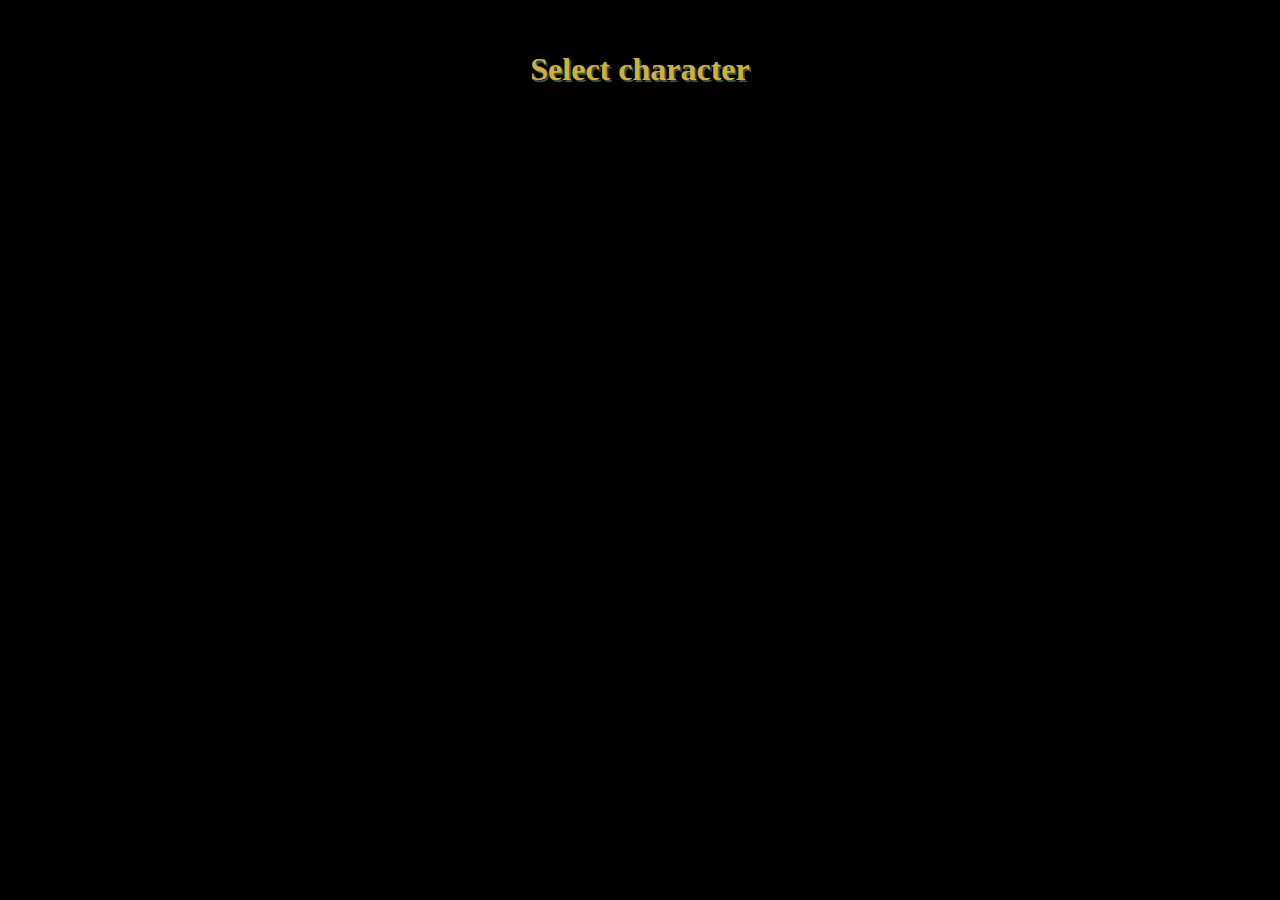
==== index.html @ 936d114f "initial commit" ====
<!DOCTYPE html>
<html lang="en">
<head>
    <meta charset="UTF-8">
    <meta name="viewport" content="width=device-width, initial-scale=1.0">
    <meta name="description" content="">
    <link rel="stylesheet" type="text/css" href="style.css">
    <title>GameOfThrones BoardGame/Select players</title>
</head>
  <body>
     <div class="header">
       <div class="logo">
         <a href="index.html"></a>
       </div>   
    </div>
      <div>
         <h1>Select character</h1>
      </div>
   <div id="card" data-loop-number="10"></div>  
      
      
    <script src="scripts/script.js"></script>
  </body>
</html>
---- style.css ----
body {
    background-color: #000000;
    color: white;
    box-sizing: border-box;
    
}

nav li {
    display: inline-block;
}

/*----- Select card page -----*/

.cards {
    float: left;
    width: 205px;
    height: 360px;
    padding: 2px 16px;
    margin: 15px;
    text-align: center;
    background-color: #2d545e;
    border-radius: 5px;
    box-shadow: 0 2px 4px 0 rgba(0,0,0,0.2);
    color: black;
    border: 8px solid #d4af37;
}

h1 {
    color: #d4af37;
    text-align: center;
    margin-bottom: 10px;
    padding: 30px;
    text-shadow: 2px 2px #2d545e;
   
}

.cards hr {
    background-color: #d4af37;
    padding: 1px;
    border: none;
}

.cards h2 {
    font-size: 21px;   
}

.cards p {
    font-size: 14px;
}

.cards img {
    width: 30%;
}

.cards h3 {
    font-size: 16px;   
}

.cards h4 {
    font-size: 18px;
}

.cards button {
    padding: 8px 30px;
    border: 2px solid #d4af37;
    border-radius: 5px;
    background-color: #2d545e;
    cursor: pointer;
    color: #d4af37;
    
}

.cards img {
    width: 80px;
}


@media screen and (max-width: 600px) {
    .cards {
        width: 165px;
        margin-left: 30px;
        height: 380px;
        
       
    }
}

@media screen and (max-width: 530px) {
    .cards {
        width: 60%;
        margin-left: 50px;
    
        
       
    }
}
/*#DAC667 #7790A6 */

/*------ Boardgame page --------*/


.game-container {
    margin: auto;
    width: 416px;
    border: 2px solid #d4af37;
    padding: 10px;
}

.tiles {
    width: 60px;
    padding: 2px;
}


#diceNumber {
    width: 30px;
    height: 30px;
    border: 2px solid #d4af37;
    border-radius: 5px;
    text-align: center;
    font-size: 28px;
    padding: 10px;
    margin:10px;
    margin-left: 320px;
}

.dice{
    padding: 10px 20px;
    margin-left: 300px;
    margin-top: 5px;
    border: none;
    border-radius: 5px;
    background-color: #d4af37;
    color: white;
    
}


#token {
    position: absolute;
    top: 0;
    left: 0; 
    width: 50px;
    margin-left: 520px;
    margin-top: 150px;
}



/* brettet*/
.tile {
    position: relative;
    width: 10px;
    height: 10px;
    border: 1px solid white;
        
}







/*--- Congratulationa page --------*/
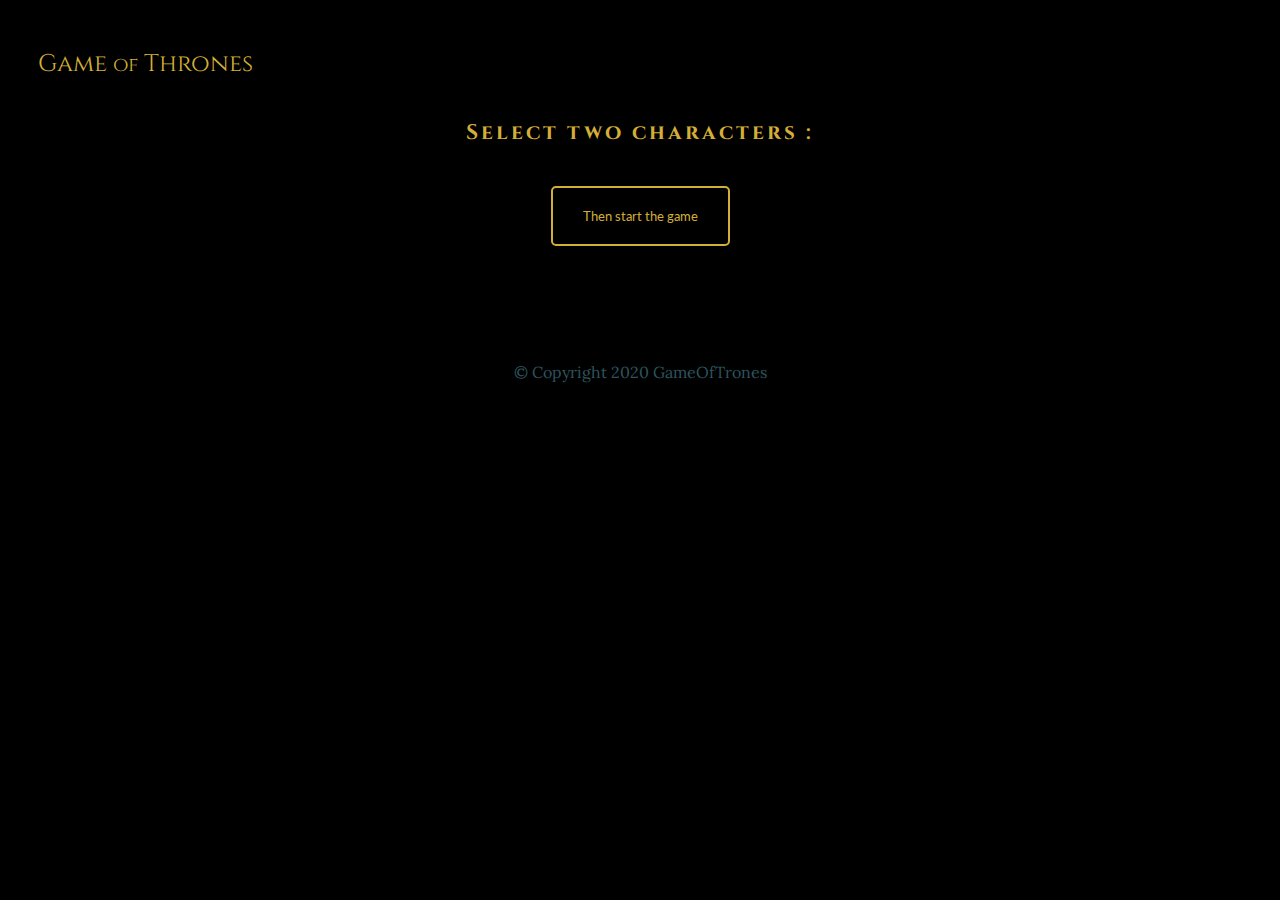
==== commit f1018b71: "final commit" ====
--- a/index.html
+++ b/index.html
@@ -4,21 +4,22 @@
     <meta charset="UTF-8">
     <meta name="viewport" content="width=device-width, initial-scale=1.0">
     <meta name="description" content="">
+    <link href="https://fonts.googleapis.com/css2?family=Cinzel&display=swap" rel="stylesheet">
+    <link href="https://fonts.googleapis.com/css2?family=Lato&display=swap" rel="stylesheet">
     <link rel="stylesheet" type="text/css" href="style.css">
+    <link href="https://fonts.googleapis.com/css2?family=Lora:wght@600&display=swap" rel="stylesheet">
     <title>GameOfThrones BoardGame/Select players</title>
 </head>
   <body>
-     <div class="header">
-       <div class="logo">
-         <a href="index.html"></a>
-       </div>   
-    </div>
-      <div>
-         <h1>Select character</h1>
-      </div>
-   <div id="card" data-loop-number="10"></div>  
-      
-      
+      <div id="logo">
+        <a href="index.html" id="boardgame">Game <small>of</small> Thrones</a>
+      </div>  
+        <div>
+            <h1>Select two characters :</h1>
+         <button id="start"> Then start the game</button>
+        </div>
+      <div id="card" data-loop-number="10"></div>
+      <footer><p class="footer">&copy; Copyright 2020 GameOfTrones</p></footer> 
     <script src="scripts/script.js"></script>
   </body>
 </html>--- a/style.css
+++ b/style.css
@@ -6,9 +6,25 @@
     
 }
 
-nav li {
-    display: inline-block;
-}
+.tokenIcon {
+    flex-shrink: 1;
+    flex-grow: 1;
+    width: 50%;
+}
+
+#logo {
+   font-size: 24px;
+   padding-top: 40px;
+   padding-left: 30px;
+}
+
+#logo a {
+   color: #d4af37;
+   text-decoration: none;
+   font-family: "Cinzel", serif;
+}
+
+
 
 /*----- Select card page -----*/
 
@@ -18,6 +34,7 @@
     height: 360px;
     padding: 2px 16px;
     margin: 15px;
+    margin-top: 50px;
     text-align: center;
     background-color: #2d545e;
     border-radius: 5px;
@@ -29,10 +46,10 @@
 h1 {
     color: #d4af37;
     text-align: center;
-    margin-bottom: 10px;
-    padding: 30px;
-    text-shadow: 2px 2px #2d545e;
-   
+    padding: 25px;
+    font-family: "Cinzel", serif;
+    font-size: 21px;
+    letter-spacing: 3px;
 }
 
 .cards hr {
@@ -42,11 +59,14 @@
 }
 
 .cards h2 {
-    font-size: 21px;   
+    font-size: 21px;
+    font-family: "Lora", serif;
+   
 }
 
 .cards p {
     font-size: 14px;
+    font-family: "Lato", sans-serif;
 }
 
 .cards img {
@@ -54,11 +74,13 @@
 }
 
 .cards h3 {
-    font-size: 16px;   
+    font-size: 16px;
+    font-family: "Lora", serif;
 }
 
 .cards h4 {
     font-size: 18px;
+    font-family: "Cinzel", serif;
 }
 
 .cards button {
@@ -68,21 +90,64 @@
     background-color: #2d545e;
     cursor: pointer;
     color: #d4af37;
-    
+    font-family: "Lato", sans-serif;
+    
+}
+
+.cards button:hover {
+    background-color:black;
+}
+
+.cards button:focus {
+    background-color: #d4af37;
+    color: black;
 }
 
 .cards img {
     width: 80px;
 }
+
+#start {
+    padding: 20px 30px;
+    border: 2px solid #d4af37;
+    border-radius: 5px;
+    background-color: black;
+    color: #d4af37;
+    font-family: "Lato", sans-serif;
+    display: flex;
+    margin: auto;
+}
+
+#start a {
+   text-decoration: none;
+   color: white;
+   
+}
+
+footer {
+    background-color: black;
+    padding-top: 50px;
+    color: #2d545e;
+    font-family: "Lora", serif;
+    margin-top: 50px;
+    text-align: center;
+    float: left;
+    width: 100%;
+}
+
+
 
 
 @media screen and (max-width: 600px) {
     .cards {
         width: 165px;
         margin-left: 30px;
-        height: 380px;
+        height: 380px;   
+    }
+    
+    h1 {
+        font-size: 18px;
         
-       
     }
 }
 
@@ -95,23 +160,38 @@
        
     }
 }
-/*#DAC667 #7790A6 */
+
 
 /*------ Boardgame page --------*/
 
+.tile {
+    text-align: center;
+    border-radius: 50%;
+    width: 80px;
+    height: 80px;
+    margin: auto;
+    background-color: #2d545e;
+    flex-direction: row;
+    display: flex;
+}
+
+.row {
+    display: flex;
+    width: 100%;
+}
 
 .game-container {
-    margin: auto;
-    width: 416px;
-    border: 2px solid #d4af37;
-    padding: 10px;
-}
-
-.tiles {
-    width: 60px;
-    padding: 2px;
-}
-
+    width: 500px;
+    height: 500px;
+    border: 2px solid #d4af37;
+    padding: 15px;
+    display: flex;
+    flex-grow: 1;
+    margin: auto;
+    flex-wrap: wrap;
+    flex-basis: 100%;
+
+}
 
 #diceNumber {
     width: 30px;
@@ -121,8 +201,9 @@
     text-align: center;
     font-size: 28px;
     padding: 10px;
-    margin:10px;
     margin-left: 320px;
+    margin-top: 20px;
+    margin-bottom: 10px;
 }
 
 .dice{
@@ -132,42 +213,67 @@
     border: none;
     border-radius: 5px;
     background-color: #d4af37;
-    color: white;
-    
-}
-
-
-#token {
-    position: absolute;
-    top: 0;
-    left: 0; 
-    width: 50px;
-    margin-left: 520px;
-    margin-top: 150px;
-}
-
-
-
-/* brettet*/
-.tile {
-    position: relative;
-    width: 10px;
-    height: 10px;
-    border: 1px solid white;
-        
-}
-
-
-
-
-
-
-
-/*--- Congratulationa page --------*/
-
-
-
-
-
-
-
+    color: black;
+    font-family: "Lato", sans-serif;
+    cursor: pointer;
+    
+}
+
+
+
+
+
+/*--- Final page --------*/
+
+#board {
+    background-image: url(images/map.jpg);
+}
+
+
+#congrats-container {
+    margin: auto;
+    width: 450px;
+    height: 400px;
+    margin-top: 20px;
+    border: 2px solid ;
+    border-radius: 5px;
+}
+
+#text-final {
+    font-size: 36px;
+    
+}
+
+canvas {
+   
+    width: 1100px;
+    height: 300px;
+    display: flex;
+    margin: auto;
+    margin-bottom: 50px;
+}
+
+#again-btn {
+    padding: 18px 25px;
+    text-decoration: none;
+    background-color: black;
+    color: #d4af37;
+    border: 2px solid #d4af37;
+    border-radius: 5px;
+    font-weight: 700;
+    font-family: "Lato", sans-serif;
+    display: flex;
+    margin: auto;
+    cursor: pointer;
+    width: 80px;
+}
+
+#again-btn:hover {
+    color: black;
+    border: none;
+    background-color: #d4af37;
+}
+
+
+
+
